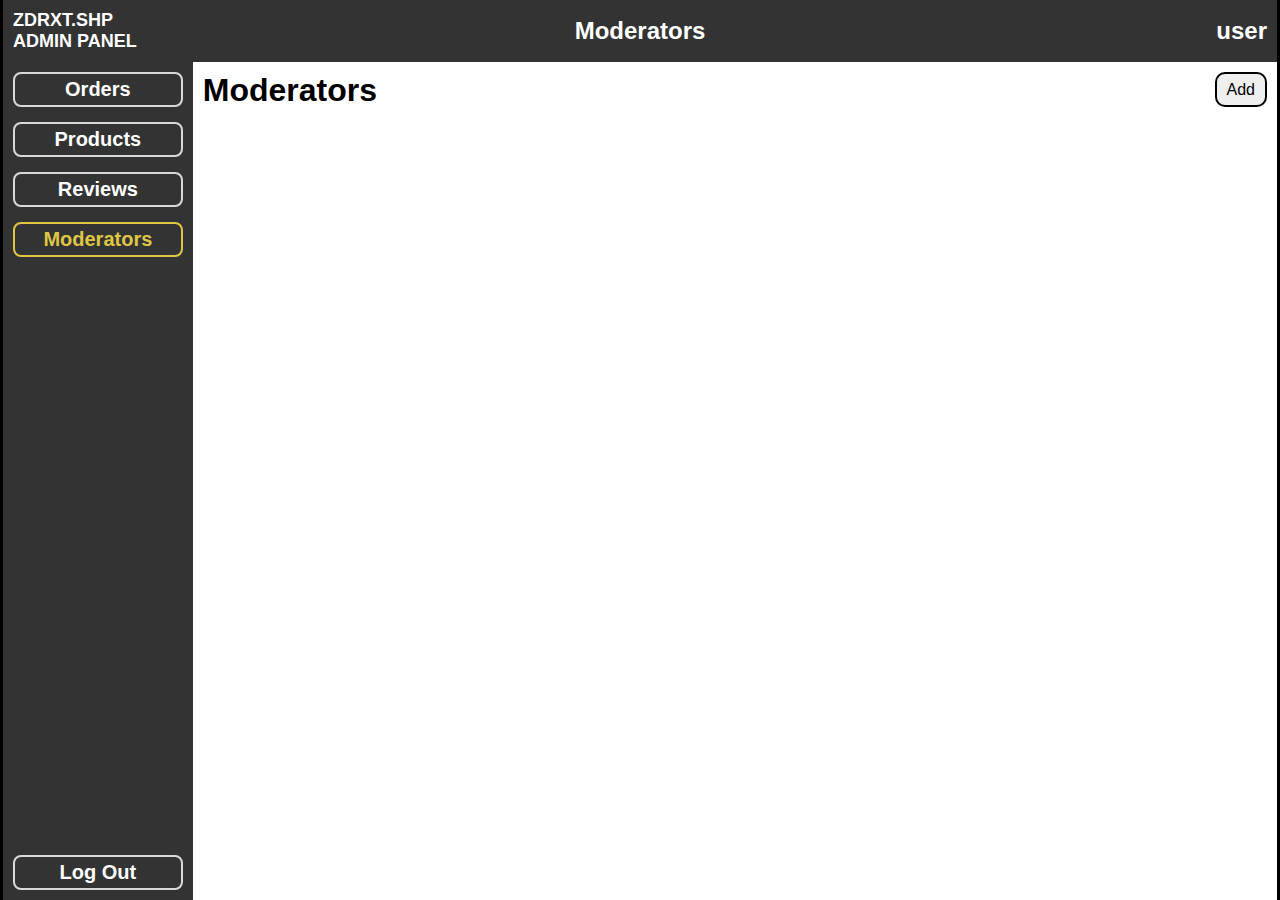
==== pages/moderators.html @ 74882b5d "v1.1" ====
<!DOCTYPE html>
<html lang="en">

<head>
    <meta charset="UTF-8">
    <meta name="viewport" content="width=device-width, initial-scale=1.0">
    <link rel="stylesheet" href="../styles/style.css">
    <link rel="stylesheet" href="../styles/moderators.css">
    <title>products</title>
</head>

<body>
    <div class="container">
        <header class="row">
            <div class="header__logo">ZDRXT.SHP<br>ADMIN PANEL</div>

            <p class="header__page">Moderators</p>

            <p class="header__loginned-user">user</p>
        </header>

        <main>
            <div class="crm row">
                <div class="navigation row">
                    <nav class="row">
                        <a href="./orders.html">Orders</a>
                        <a href="./products.html">Products</a>
                        <a href="./reviews.html">Reviews</a>
                        <a href="./moderators.html" class="active">Moderators</a>
                    </nav>

                    <footer>
                        <button id="logout-btn">Log Out</button>
                    </footer>
                </div>

                <section class="panel">
                    <div class="panel__header row">
                        <h1>Moderators</h1>

                        <button id="add-btn">Add</button>
                    </div>

                    <div class="panel__content">
                        <div class="panel__content-box">

                        </div>
                    </div>
                </section>
            </div>
        </main>
    </div>
</body>

</html>
---- styles/style.css ----
* {
    margin: 0;
    padding: 0;
    box-sizing: border-box;
    font-family: Arial, "Helvetica Neue", Helvetica, sans-serif;
}

body{
    background-color: #787878;
}
.container{
    max-width: 1920px;
    margin: 0 auto;
    border-left: 3px solid black;
    border-right: 3px solid black;
}

header{
    background-color: #333333;
    padding: 10px;
    justify-content: space-between;
    color: white;
    align-items: center;
}

.row{
    display: flex;
}

.header__logo, .header__page, .header__loginned-user{
    width: 30%;
    font-weight: 600;
    font-size: 24px;
}

.header__logo{
    font-size: 18px;
}

.header__page{
    text-align: center;
}

.header__loginned-user{
    text-align: right;
}

.navigation{
    background-color: #333333;
    height: calc(100vh - 62px);
    flex-direction: column;
    justify-content: space-between;
    width: 220px;
    padding: 10px;
}

nav{
    flex-direction: column;
    gap: 15px;
}

nav a, #logout-btn{
    display: block;
    color: white;
    text-decoration: none;
    border: 2px solid #D9D9D9;
    border-radius: 8px;
    height: 35px;
    text-align: center;
    line-height: 31px;
    font-size: 20px;
    font-weight: 600;
    background: none;
    width: 100%;
    cursor: pointer;
}

nav a.active{
    border: 2px solid #DFC645;
    color: #DFC645;
}

.panel{
    padding: 10px;
    width: 100%;
    background-color: white;
}

.panel__header{
    justify-content: space-between;
    margin-bottom: 20px;
}

.panel__header-search{
    gap: 35px;
}

.panel__header-search form{
    gap: 10px;
}

.panel__header-search input, .panel__header-search button, #add-btn{
    display: block;
    gap: 30px;
    height: 35px;
    border: 2px solid black;
    border-radius: 10px;
    text-align: center;
    font-size: 16px;
    padding: 0 10px;
}

.panel__header-search input{
    max-width: 300px;
    width: 100%;
}

.panel__content h1{
    margin-bottom: 15px;
}
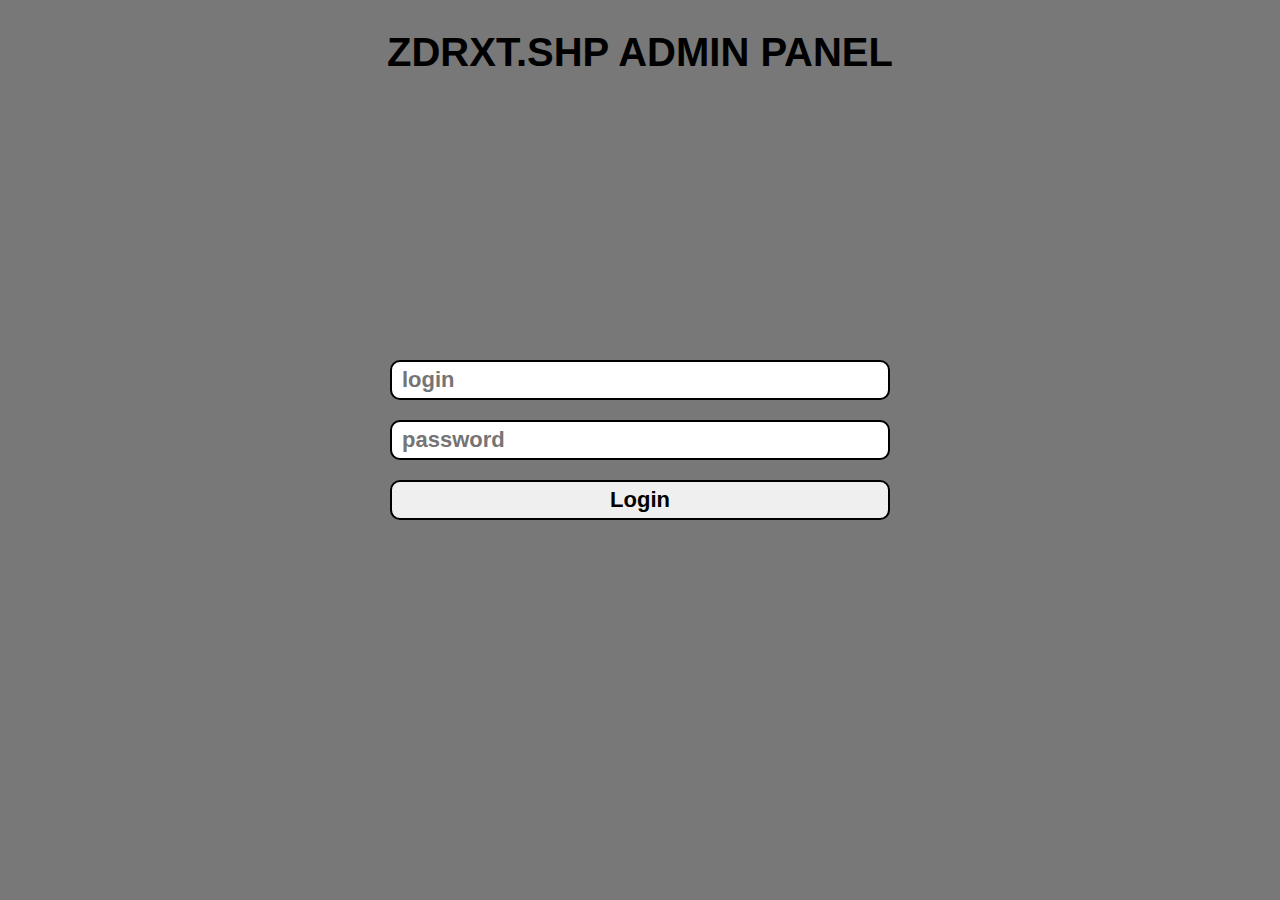
==== commit e93ec827: "add verif and auf" ====
--- a/pages/moderators.html
+++ b/pages/moderators.html
@@ -35,6 +35,10 @@
                 </div>
 
                 <section class="panel">
+                    <div class="panel__spinner">
+                        <img src="../imgs/Spinner.svg" alt="loading...">
+                    </div>
+
                     <div class="panel__header row">
                         <h1>Moderators</h1>
 
@@ -50,6 +54,8 @@
             </div>
         </main>
     </div>
+
+    <script src="../scripts/moderators.js" type="module"></script>
 </body>
 
 </html>--- a/styles/style.css
+++ b/styles/style.css
@@ -84,6 +84,20 @@
     padding: 10px;
     width: 100%;
     background-color: white;
+    position: relative;
+}
+
+.panel__spinner{
+    position: absolute;
+    top: 0;
+    left: 0;
+    width: 100%;
+    height: 100%;
+    background-color: white;
+    display: flex;
+    align-items: center;
+    justify-content: center;
+    z-index: 100;
 }
 
 .panel__header{
@@ -117,4 +131,8 @@
 
 .panel__content h1{
     margin-bottom: 15px;
+}
+
+.spinner-disabled{
+    display: none;
 }